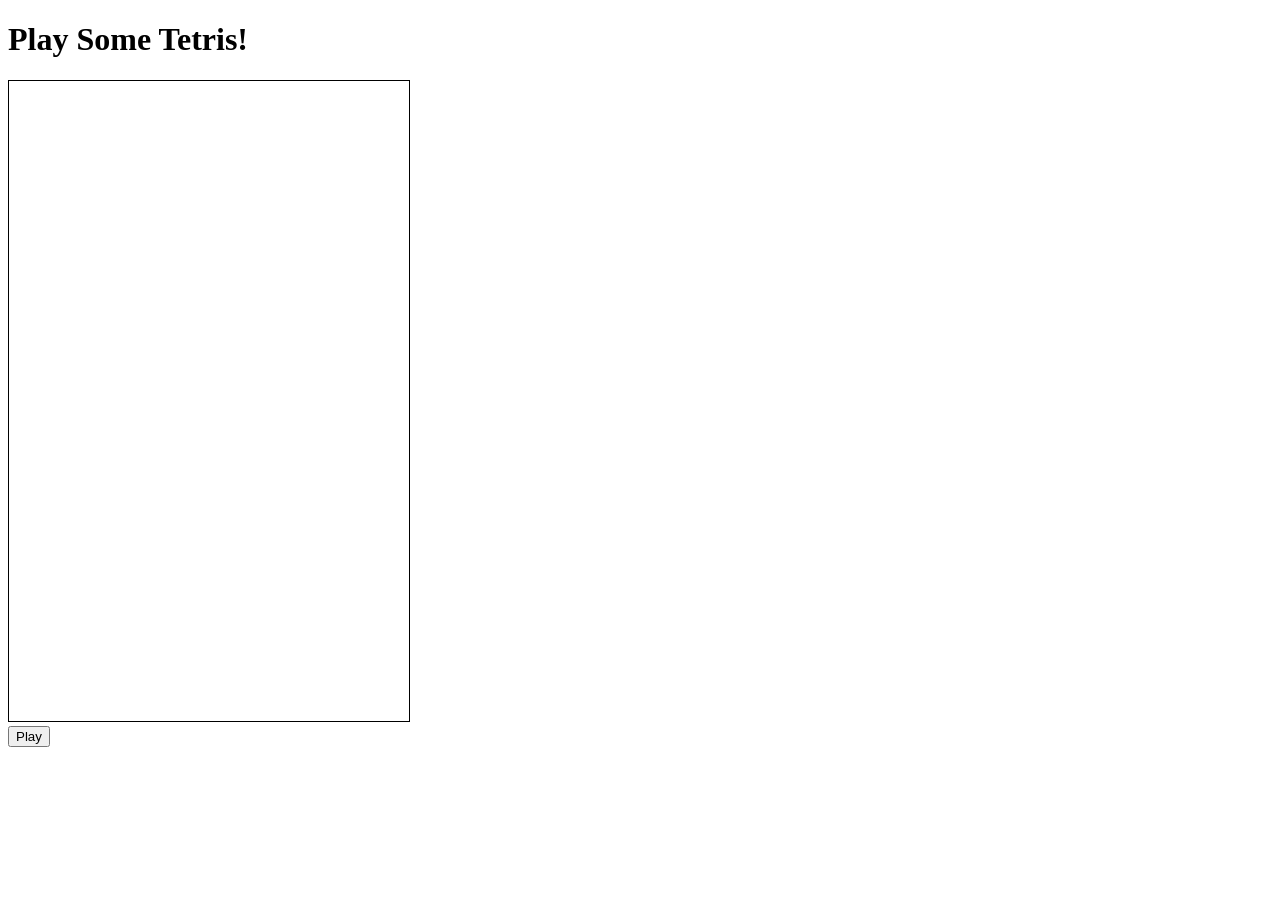
==== index.html @ 498958ea "Block moving down screen" ====
<!DOCTYPE html>
<html>
<head>
   <title>Battle Tetris</title>
   <link rel="stylesheet" type="text/css" href="app.css">
</head>

<body>
   <div id="tetris">
      <h1>Play Some Tetris!</h1>
      <canvas id="gameBoard" width="400" height="640" style="border:1px solid #000000;">
         Sorry, your browser does not support this application.
      </canvas>
      <button onclick="startGame()">Play</button>
   </div>

<script src="app.js"></script>
</body>
</html>
---- app.css ----
button {
   display: block;
}
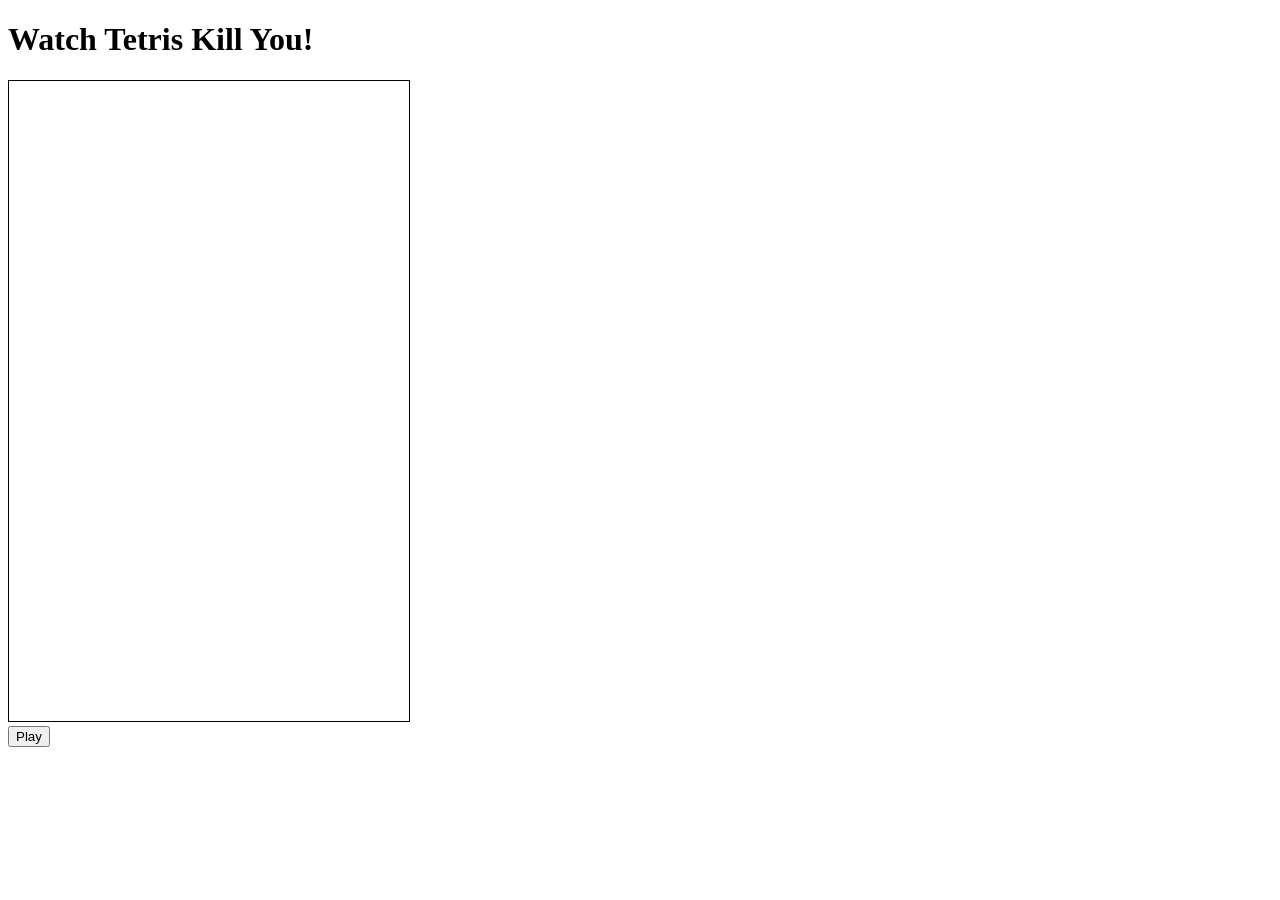
==== commit 2144e446: "Continuous pieces fall until you die..." ====
--- a/index.html
+++ b/index.html
@@ -7,7 +7,7 @@
 
 <body>
    <div id="tetris">
-      <h1>Play Some Tetris!</h1>
+      <h1>Watch Tetris Kill You!</h1>
       <canvas id="gameBoard" width="400" height="640" style="border:1px solid #000000;">
          Sorry, your browser does not support this application.
       </canvas>
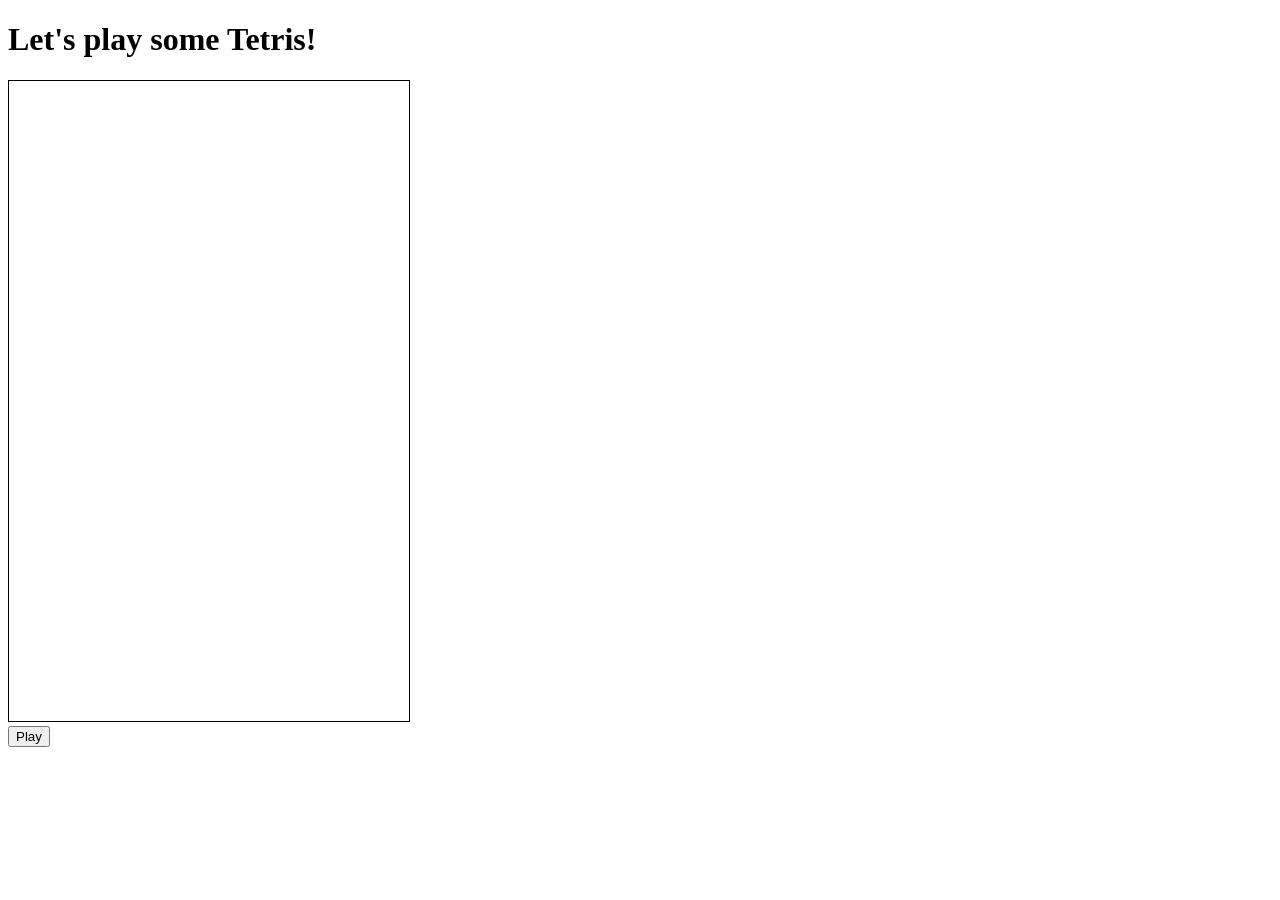
==== commit ecec6ba9: "Rotation and line clearing" ====
--- a/index.html
+++ b/index.html
@@ -7,7 +7,7 @@
 
 <body>
    <div id="tetris">
-      <h1>Watch Tetris Kill You!</h1>
+      <h1>Let's play some Tetris!</h1>
       <canvas id="gameBoard" width="400" height="640" style="border:1px solid #000000;">
          Sorry, your browser does not support this application.
       </canvas>
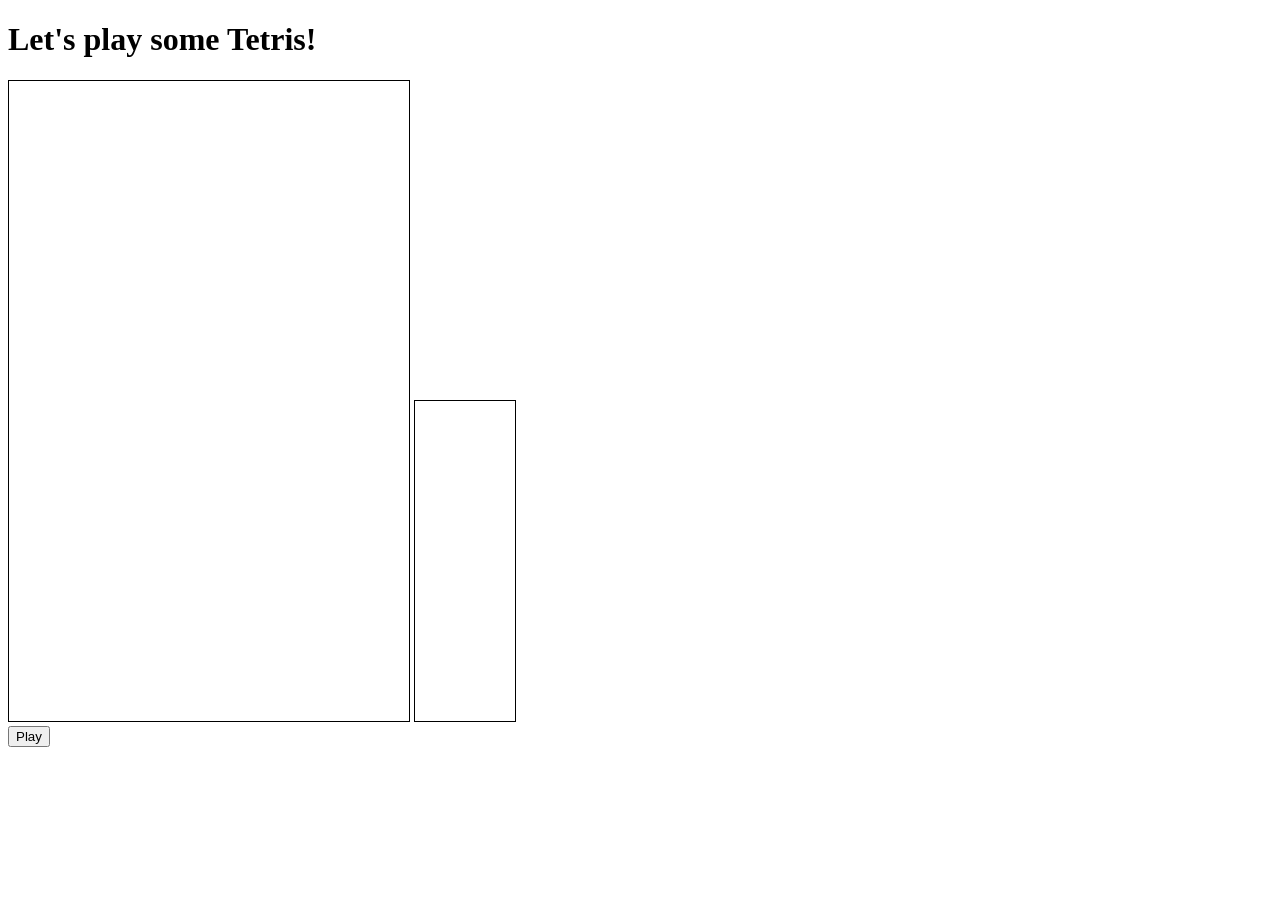
==== commit b7acf3c0: "Piece Preview" ====
--- a/index.html
+++ b/index.html
@@ -11,6 +11,8 @@
       <canvas id="gameBoard" width="400" height="640" style="border:1px solid #000000;">
          Sorry, your browser does not support this application.
       </canvas>
+      <canvas id="piecePreview" width="100" height="320" style="border:1px solid #000000;">
+      </canvas>
       <button onclick="startGame()">Play</button>
    </div>
 
